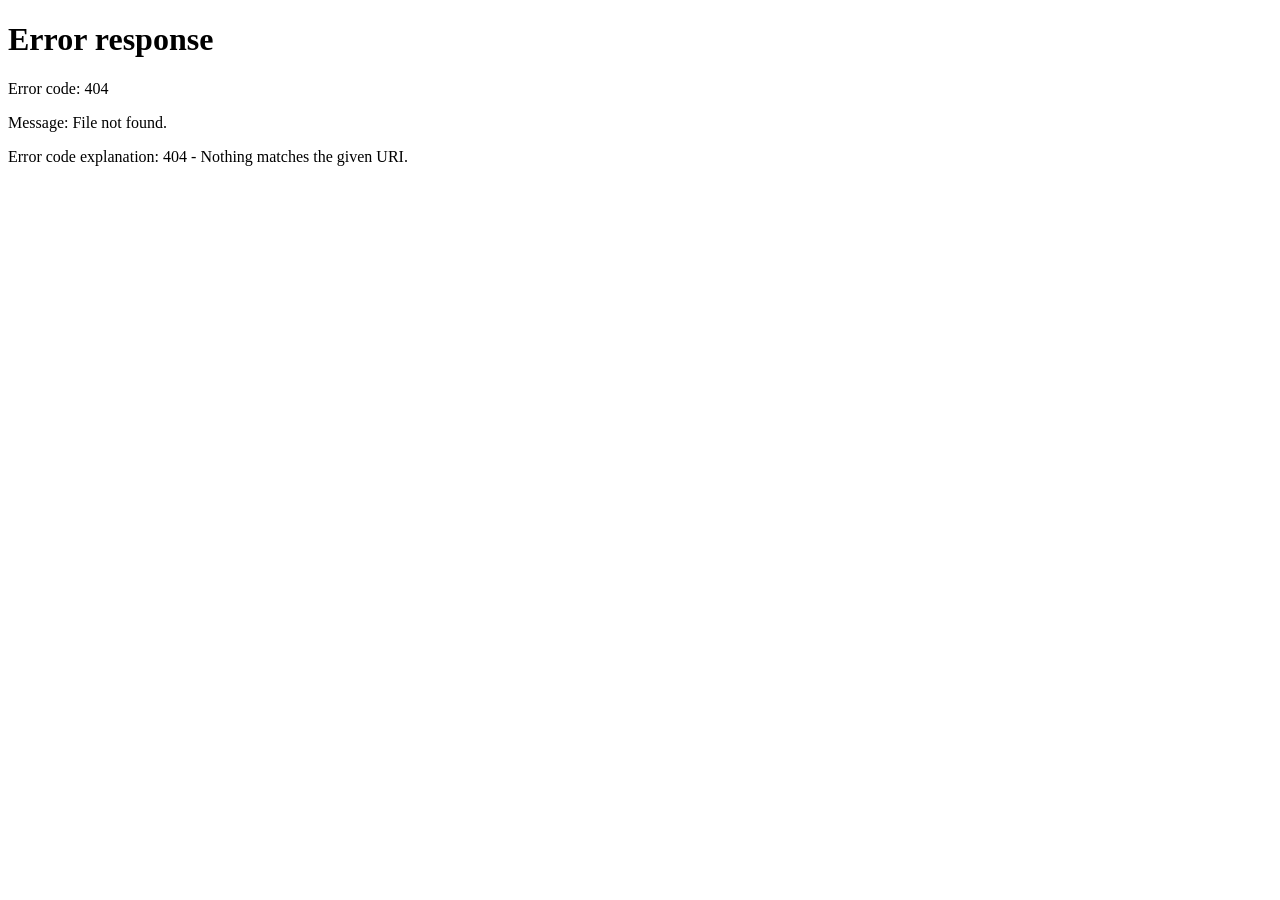
==== index.html @ 6262c1f5 "Add index.html with redirect to front.html" ====
<!DOCTYPE html>
<html lang="ja">
<head>
  <meta charset="UTF-8">
  <meta http-equiv="refresh" content="0; url=./cardgame_front/front.html">
  <title>Loading...</title>
</head>
<body>
  <p>移動しない場合は<a href="./cardgame_front/front.html">こちら</a>をクリックしてください。</p>
</body>
</html>
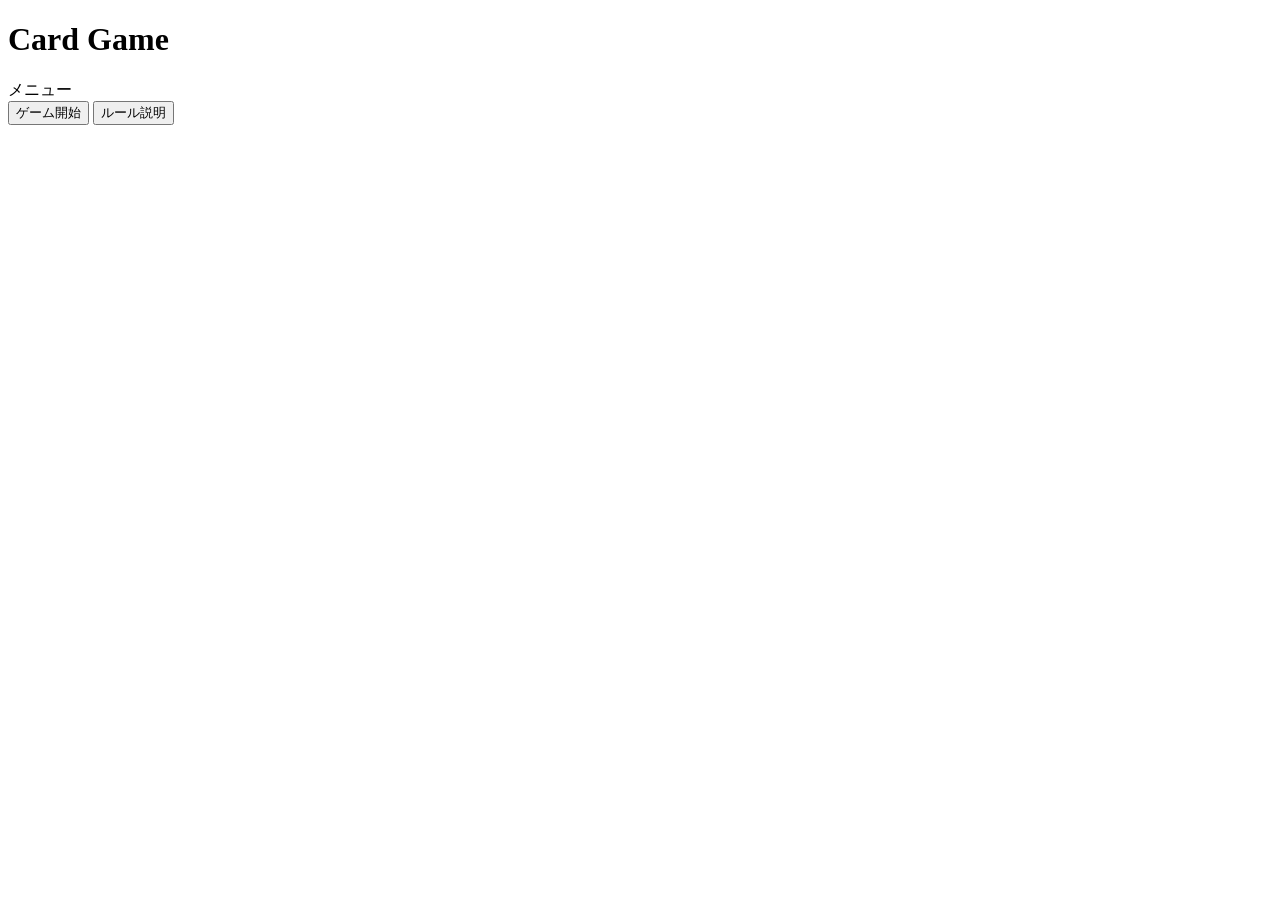
==== commit a1ada008: "Update redirect URL in index.html" ====
--- a/index.html
+++ b/index.html
@@ -2,10 +2,10 @@
 <html lang="ja">
 <head>
   <meta charset="UTF-8">
-  <meta http-equiv="refresh" content="0; url=./cardgame_front/front.html">
+  <meta http-equiv="refresh" content="0; url=./front.html">
   <title>Loading...</title>
 </head>
 <body>
-  <p>移動しない場合は<a href="./cardgame_front/front.html">こちら</a>をクリックしてください。</p>
+  <p>移動しない場合は<a href="./front.html">こちら</a>をクリックしてください。</p>
 </body>
 </html>
